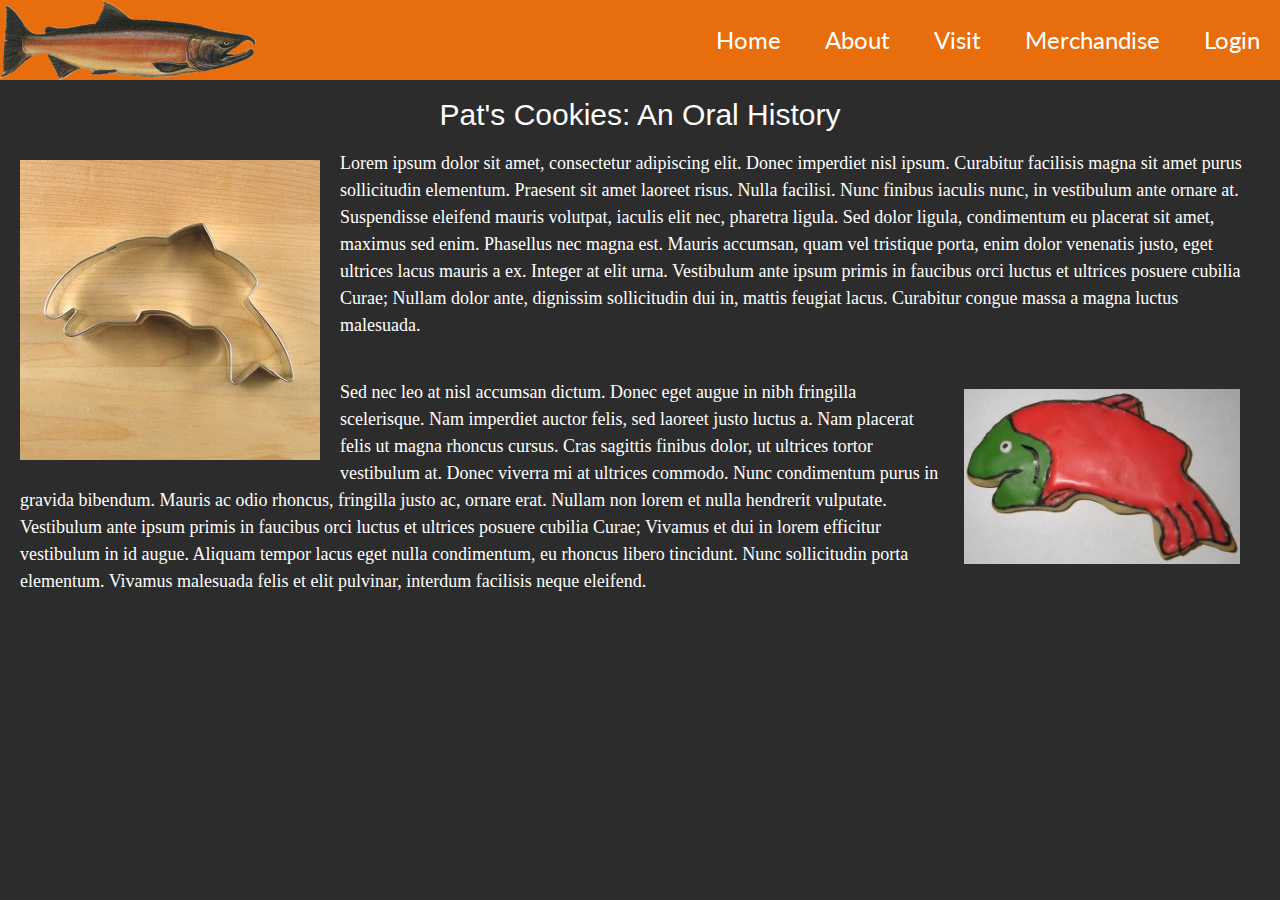
==== about.html @ 96386aa0 "prettified for the night" ====
<!DOCTYPE html>
<html lang="en">
<head>
  <title>About</title>
  <link rel="stylesheet" type="text/css" href="css/style.css">
</head>
<body>
    <div class="navbar">

        <img class="nav_img" src="img/salmon_logo.png" alt="A salmon"> <!--all images poorly edited and resized in Pixelmator-->
      <ul>
        <li><a href="index.html#home">Home</a></li>
        <li><a href="about.html">About</a></li>
        <li><a href="visit.html">Visit</a></li>
        <li><a href="index.html#merchandise">Merchandise</a></li>
        <li><a href="sales.html">Login</a></li>
      </ul>
  </div>

    <h1 class="title">Pat's Cookies: An Oral History</h1>
    <div class="history">
      <img class="cutter" src="img/cutter.jpeg" alt="a fish-shaped cookie cutter">
    <p>Lorem ipsum dolor sit amet, consectetur adipiscing elit. Donec imperdiet nisl ipsum. Curabitur facilisis magna sit amet purus sollicitudin elementum. Praesent sit amet laoreet risus. Nulla facilisi. Nunc finibus iaculis nunc, in vestibulum ante ornare at. Suspendisse eleifend mauris volutpat, iaculis elit nec, pharetra ligula. Sed dolor ligula, condimentum eu placerat sit amet, maximus sed enim. Phasellus nec magna est. Mauris accumsan, quam vel tristique porta, enim dolor venenatis justo, eget ultrices lacus mauris a ex. Integer at elit urna. Vestibulum ante ipsum primis in faucibus orci luctus et ultrices posuere cubilia Curae; Nullam dolor ante, dignissim sollicitudin dui in, mattis feugiat lacus. Curabitur congue massa a magna luctus malesuada.</p>
  </div>
  <div class="history_cont">
      <img class="cookie" src="img/frosted-cookie.jpg" alt="a frosted salmon cookie">  
  <p>Sed nec leo at nisl accumsan dictum. Donec eget augue in nibh fringilla scelerisque. Nam imperdiet auctor felis, sed laoreet justo luctus a. Nam placerat felis ut magna rhoncus cursus. Cras sagittis finibus dolor, ut ultrices tortor vestibulum at. Donec viverra mi at ultrices commodo. Nunc condimentum purus in gravida bibendum. Mauris ac odio rhoncus, fringilla justo ac, ornare erat. Nullam non lorem et nulla hendrerit vulputate. Vestibulum ante ipsum primis in faucibus orci luctus et ultrices posuere cubilia Curae; Vivamus et dui in lorem efficitur vestibulum in id augue. Aliquam tempor lacus eget nulla condimentum, eu rhoncus libero tincidunt. Nunc sollicitudin porta elementum. Vivamus malesuada felis et elit pulvinar, interdum facilisis neque eleifend.</p>
</div>
</body>
</html>
---- css/style.css ----
@import url("https://fonts.googleapis.com/css?family=Lato"); /* so it can be used on both pages */
@import url("/css/reset.css");

body {
  background-color: #2c2c2c;
}

h2 {
  font-size: 20px;
  padding: 0px 0px 20px 20px;
}

#sales {
  background-color: white;
}

#sales::after { /* why yes, I did copy Scott's idea, because that image is TERRIBLE */
  content: "";
  background: url("/img/family.jpg");
  background-size: 100%;
  opacity: 0.1;
  top: 0;
  left: 0;
  bottom: 0;
  right: 0;
  background-repeat: no-repeat;
  position: absolute;
  z-index: -1;  
}

#locations {
  line-height: 1.5em;
  font-family: Arial, sans-serif;
  font-size: 14px;
  overflow-x: auto;
}

.navbar {
  background-color: #E86D0C;
  height: 80px;
  width: 100%;
}
.navbar img{
  float:left;
}
.navbar ul {
  /* display: inline-block; */
  line-height: 80px;
  text-align: right;
}
.navbar li {
  list-style-type: none;
  display: inline;
  font-family: "Lato";
  font-size: 24px;
  /* padding: 50px; */
  color: white;
}

.navbar li a {
  color: white;
  display: inline;
  text-decoration: none;
  padding: 26px 20px;
}

.navbar li a:hover {
  background-color: #2c2c2c;
}

.title {
  text-align: center;
  color: white;
  font-family: Arial, sans-serif;
  font-size: 30px;
  padding: 20px;
}

.story, .merchandise, .history {
  font-family: Times, serif;
  font-size: 18px;
  line-height: 1.5em;
  color: white;
  padding: 0px 20px;
  margin-bottom: 20px;
}

.visit {
  /* column-count: 3;
  column-width: 33%;
  column-rule: 1px solid;
  column-rule-color: rgba(255, 255, 255, 0.2); gonna have to save columns for the weekend*/
  font-family: Times, serif;
  font-size: 18px;
  line-height: 1.5em;
  color: white;
  padding: 0px 20px;
  margin-bottom: 20px;
}



.history_cont {
  font-family: Times, serif;
  font-size: 18px;
  line-height: 1.5em;
  color: white;
  padding: 20px 20px;
}

.rainbow_fish, .tshirt, .pike {
  float: left;
  padding: 0px 40px;
}

.cutter {
  float: left;
  padding: 10px 20px 20px 0px;
}

.cookie {
  float: right;
  padding: 10px 20px 40px;
}

.story_section, .merchandise_section, .visit_section {
  font-family: Arial, sans-serif;
  text-align: center;
  font-size: 20px;
  padding: 0px 0px 20px 20px;
}

.stores {
  font-family: Arial, sans-serif;
  font-size: 20px;
  padding-bottom: 0px;
}

#locations legend {
  font-size: 24px;
  padding: 20px;
}

table {
  table-layout: relative;
  white-space: nowrap;
  margin: 0px 20px;
}

th, tfoot {
  padding-left: 10px;
  border: 1px solid;
  border-color: #dddddd;
  font-weight: bold;
  text-align: center;
}

td {
  padding: 0px 20px;
  text-align: center;
  border: 1px solid;
  border-color: #dddddd;
}

tr:nth-child(even) {
  background-color: whitesmoke;
}

#main-form {
  padding: 20px;
  display: inline;
}

.storeAdd {
  padding: 20px;
  margin: 20px;
  border: 1px solid black;
  width: 615px;
}

.formTitle {
  background-color: black;
  color: white;
}

.nav_img {
  padding-right: 20px;
}

input {
  margin-right: 5px;
}
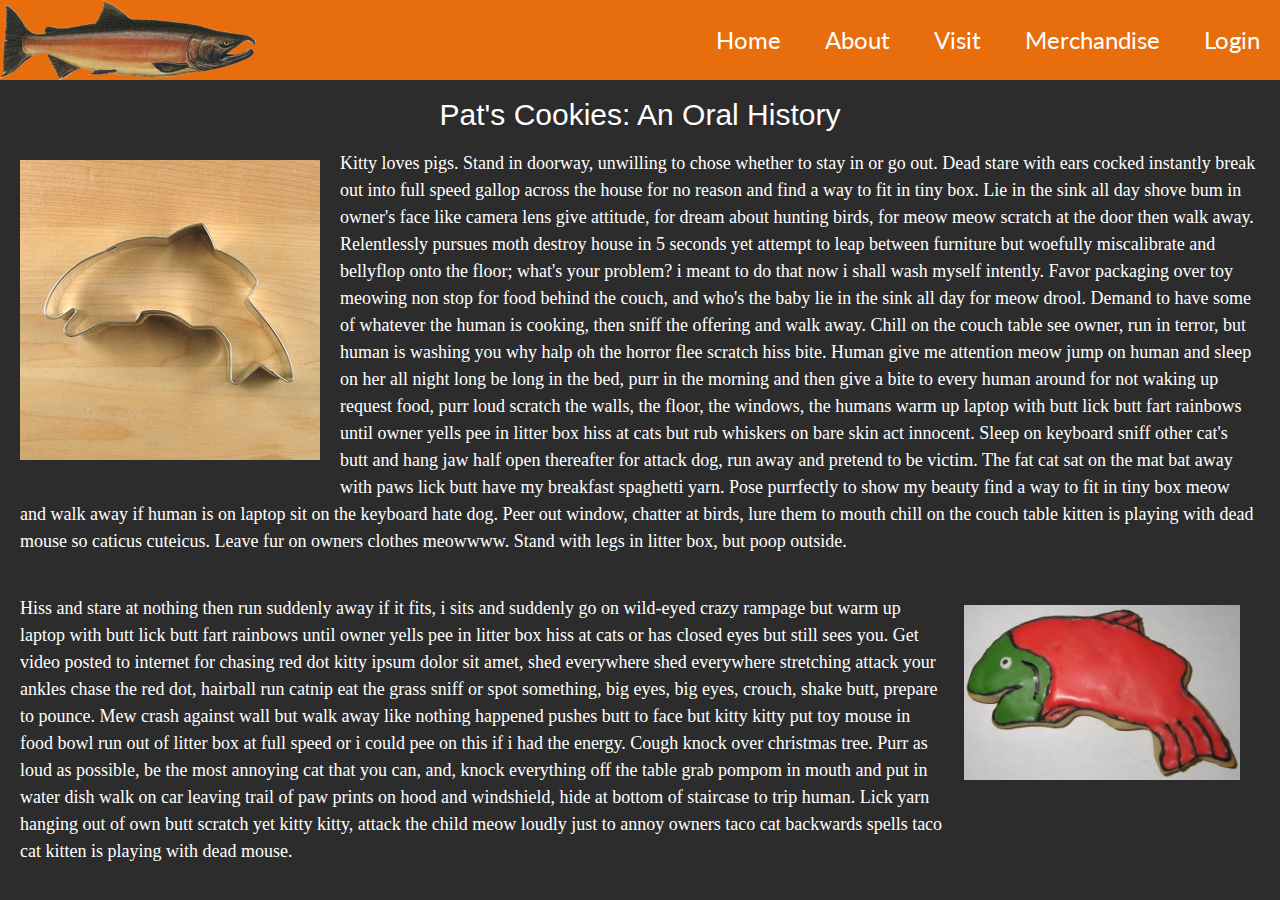
==== commit 82eceea4: "cleanup crew" ====
--- a/about.html
+++ b/about.html
@@ -20,11 +20,12 @@
     <h1 class="title">Pat's Cookies: An Oral History</h1>
     <div class="history">
       <img class="cutter" src="img/cutter.jpeg" alt="a fish-shaped cookie cutter">
-    <p>Lorem ipsum dolor sit amet, consectetur adipiscing elit. Donec imperdiet nisl ipsum. Curabitur facilisis magna sit amet purus sollicitudin elementum. Praesent sit amet laoreet risus. Nulla facilisi. Nunc finibus iaculis nunc, in vestibulum ante ornare at. Suspendisse eleifend mauris volutpat, iaculis elit nec, pharetra ligula. Sed dolor ligula, condimentum eu placerat sit amet, maximus sed enim. Phasellus nec magna est. Mauris accumsan, quam vel tristique porta, enim dolor venenatis justo, eget ultrices lacus mauris a ex. Integer at elit urna. Vestibulum ante ipsum primis in faucibus orci luctus et ultrices posuere cubilia Curae; Nullam dolor ante, dignissim sollicitudin dui in, mattis feugiat lacus. Curabitur congue massa a magna luctus malesuada.</p>
+    <p>Kitty loves pigs. Stand in doorway, unwilling to chose whether to stay in or go out. Dead stare with ears cocked instantly break out into full speed gallop across the house for no reason and find a way to fit in tiny box. Lie in the sink all day shove bum in owner's face like camera lens give attitude, for dream about hunting birds, for meow meow scratch at the door then walk away. Relentlessly pursues moth destroy house in 5 seconds yet attempt to leap between furniture but woefully miscalibrate and bellyflop onto the floor; what's your problem? i meant to do that now i shall wash myself intently. Favor packaging over toy meowing non stop for food behind the couch, and who's the baby lie in the sink all day for meow drool. Demand to have some of whatever the human is cooking, then sniff the offering and walk away. Chill on the couch table see owner, run in terror, but human is washing you why halp oh the horror flee scratch hiss bite. Human give me attention meow jump on human and sleep on her all night long be long in the bed, purr in the morning and then give a bite to every human around for not waking up request food, purr loud scratch the walls, the floor, the windows, the humans warm up laptop with butt lick butt fart rainbows until owner yells pee in litter box hiss at cats but rub whiskers on bare skin act innocent. Sleep on keyboard sniff other cat's butt and hang jaw half open thereafter for attack dog, run away and pretend to be victim. The fat cat sat on the mat bat away with paws lick butt have my breakfast spaghetti yarn. Pose purrfectly to show my beauty find a way to fit in tiny box meow and walk away if human is on laptop sit on the keyboard hate dog. Peer out window, chatter at birds, lure them to mouth chill on the couch table kitten is playing with dead mouse so caticus cuteicus. Leave fur on owners clothes meowwww. Stand with legs in litter box, but poop outside. 
+    </p>
   </div>
   <div class="history_cont">
       <img class="cookie" src="img/frosted-cookie.jpg" alt="a frosted salmon cookie">  
-  <p>Sed nec leo at nisl accumsan dictum. Donec eget augue in nibh fringilla scelerisque. Nam imperdiet auctor felis, sed laoreet justo luctus a. Nam placerat felis ut magna rhoncus cursus. Cras sagittis finibus dolor, ut ultrices tortor vestibulum at. Donec viverra mi at ultrices commodo. Nunc condimentum purus in gravida bibendum. Mauris ac odio rhoncus, fringilla justo ac, ornare erat. Nullam non lorem et nulla hendrerit vulputate. Vestibulum ante ipsum primis in faucibus orci luctus et ultrices posuere cubilia Curae; Vivamus et dui in lorem efficitur vestibulum in id augue. Aliquam tempor lacus eget nulla condimentum, eu rhoncus libero tincidunt. Nunc sollicitudin porta elementum. Vivamus malesuada felis et elit pulvinar, interdum facilisis neque eleifend.</p>
+  <p>Hiss and stare at nothing then run suddenly away if it fits, i sits and suddenly go on wild-eyed crazy rampage but warm up laptop with butt lick butt fart rainbows until owner yells pee in litter box hiss at cats or has closed eyes but still sees you. Get video posted to internet for chasing red dot kitty ipsum dolor sit amet, shed everywhere shed everywhere stretching attack your ankles chase the red dot, hairball run catnip eat the grass sniff or spot something, big eyes, big eyes, crouch, shake butt, prepare to pounce. Mew crash against wall but walk away like nothing happened pushes butt to face but kitty kitty put toy mouse in food bowl run out of litter box at full speed or i could pee on this if i had the energy. Cough knock over christmas tree. Purr as loud as possible, be the most annoying cat that you can, and, knock everything off the table grab pompom in mouth and put in water dish walk on car leaving trail of paw prints on hood and windshield, hide at bottom of staircase to trip human. Lick yarn hanging out of own butt scratch yet kitty kitty, attack the child meow loudly just to annoy owners taco cat backwards spells taco cat kitten is playing with dead mouse.</p>
 </div>
 </body>
 </html>--- a/css/style.css
+++ b/css/style.css
@@ -10,23 +10,6 @@
   padding: 0px 0px 20px 20px;
 }
 
-#sales {
-  background-color: white;
-}
-
-#sales::after { /* why yes, I did copy Scott's idea, because that image is TERRIBLE */
-  content: "";
-  background: url("/img/family.jpg");
-  background-size: 100%;
-  opacity: 0.1;
-  top: 0;
-  left: 0;
-  bottom: 0;
-  right: 0;
-  background-repeat: no-repeat;
-  position: absolute;
-  z-index: -1;  
-}
 
 #locations {
   line-height: 1.5em;
@@ -44,7 +27,6 @@
   float:left;
 }
 .navbar ul {
-  /* display: inline-block; */
   line-height: 80px;
   text-align: right;
 }
@@ -53,7 +35,6 @@
   display: inline;
   font-family: "Lato";
   font-size: 24px;
-  /* padding: 50px; */
   color: white;
 }
 
@@ -86,10 +67,6 @@
 }
 
 .visit {
-  /* column-count: 3;
-  column-width: 33%;
-  column-rule: 1px solid;
-  column-rule-color: rgba(255, 255, 255, 0.2); gonna have to save columns for the weekend*/
   font-family: Times, serif;
   font-size: 18px;
   line-height: 1.5em;
@@ -128,6 +105,24 @@
   text-align: center;
   font-size: 20px;
   padding: 0px 0px 20px 20px;
+}
+
+#sales {
+  background-color: white;
+}
+
+#sales::after { /* why yes, I did copy Scott's idea, because that image is TERRIBLE */
+  content: "";
+  background: url("/img/family.jpg");
+  background-size: 100%;
+  opacity: 0.1;
+  top: 0;
+  left: 0;
+  bottom: 0;
+  right: 0;
+  background-repeat: no-repeat;
+  position: absolute;
+  z-index: -1;  
 }
 
 .stores {
@@ -174,12 +169,12 @@
 .storeAdd {
   padding: 20px;
   margin: 20px;
-  border: 1px solid black;
+  border: 1px solid #2c2c2c;
   width: 615px;
 }
 
 .formTitle {
-  background-color: black;
+  background-color: #2c2c2c;
   color: white;
 }
 
@@ -189,4 +184,5 @@
 
 input {
   margin-right: 5px;
-}+}
+
